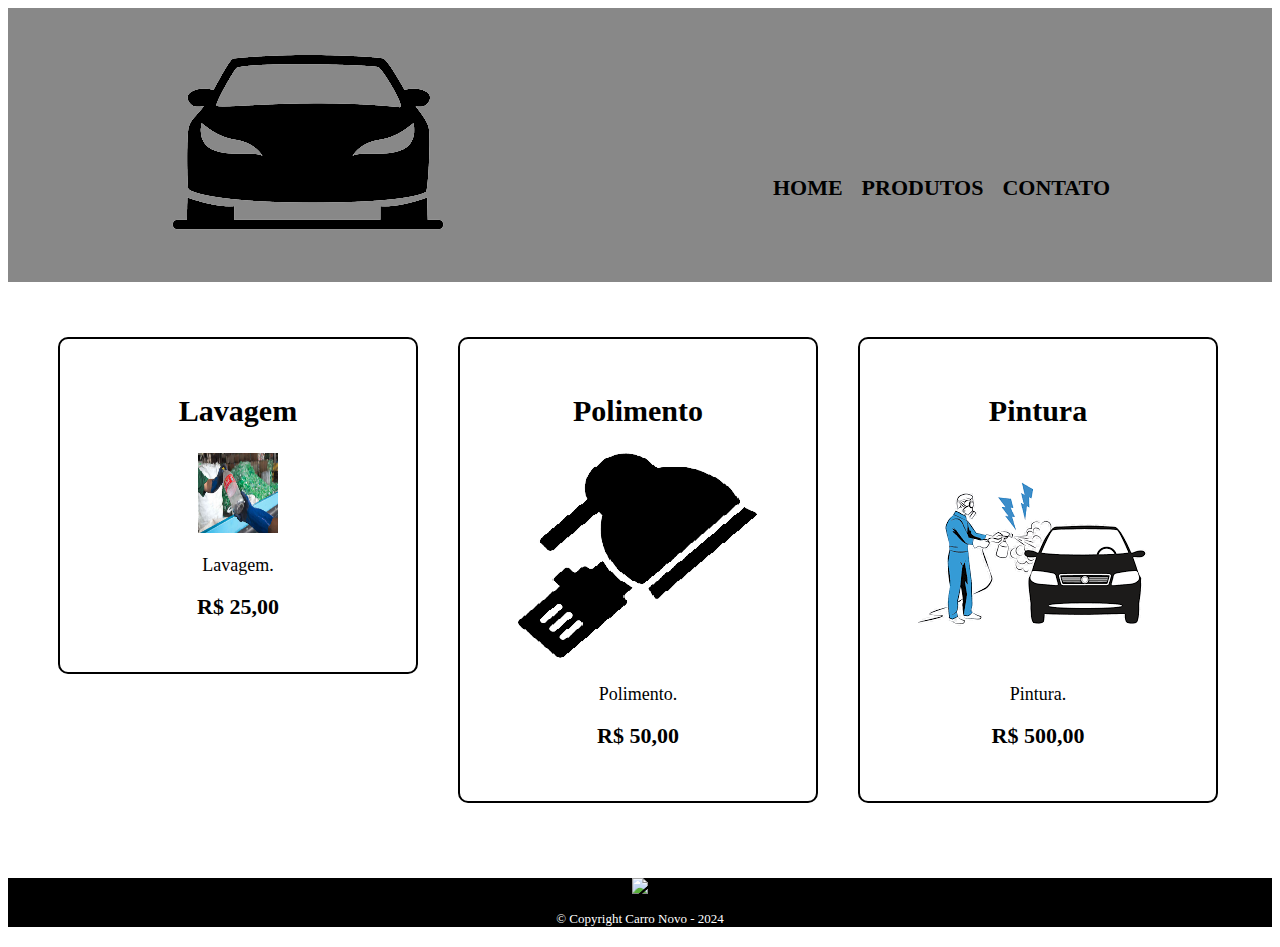
==== index.html @ 06002237 "10" ====
<!DOCTYPE html>
<html>
<head>
    <meta charset='utf-8'>
    <meta http-equiv='X-UA-Compatible' content='IE=edge'>
    <title>Page Title</title>
    <meta name='viewport' content='width=device-width, initial-scale=1'>
    <link rel='stylesheet' type='text/css' media='screen' href='lavacar.css'>
    <script src='main.js'></script>
</head>
<body>

<header>
<div class="caixa">
<h1> <img src="imagens/transferir.png"></h1>

<nav>
        <ul>
            <li> <a href='#'>Home</a> </li>
            <li><a href='#'>Produtos</a></li>
            <li><a href='#'>Contato</a></li>
        </ul>
</nav>

</div>
</header>

<main>
    <ul class="produtos">
        <li>
        <h2>Lavagem</h2>
        <img src="imagens/coca.jpg" width="80" height="80">
        <p class="produtos-descricao">Lavagem.</p>
        <p class="produtos-preco">R$ 25,00</p>
        </li>
        <li>
            <h2>Polimento</h2>
            <img src="imagens/polimento.png">
            <p class="produtos-descricao">Polimento.</p>
            <p class="produtos-preco">R$ 50,00</p>
            </li>
            <li>
                <h2>Pintura</h2>
                <img src="imagens/pintura.png">
                <p class="produtos-descricao">Pintura.</p>
                <p class="produtos-preco">R$ 500,00</p>
                </li>
    </ul>

</main>


<footer class="copyright">

    <img src="imagens/icon-carro-ideal.png">
    <p>&copy; Copyright Carro Novo - 2024</p>

</footer>



    
</body>
</html>
---- lavacar.css ----
header{
    background: #888888;
    padding: 20px 0;
}

.caixa{
    position:relative;
    width: 940px;
    margin: 0 auto;
}
nav{
    position: absolute;
    top: 110px;
    right: 0;
}
nav li{
    display: inline;
    margin: 0 0 0 15px;
}
nav a{
    text-transform: uppercase;
    color: #000000;
    font-weight: bold;
    font-size: 22px;
    text-decoration: none;
}

nav a:hover{
    color: #c78c19;
    text-decoration: underline;
}
.produtos{
    width: 1200px;
    margin: 0 auto;
    padding: 55px 0;
}
.produtos li{
    display: inline-block;
    text-align: center;
    width: 30%;
    vertical-align: top;
    margin: 0 1.5%;
    padding: 30px 20px;
    box-sizing: border-box;
    border: 2px solid #000000;
    border-radius: 10px;
}

.produtos li:hover{
    border-color: #c78c19;
    font-size: 40px;
}
.produtos li:hover h2{
    font-size: 34px;
}
.produtos li:active{
    border-color: #088c19;
    font-size: 40px;
}
.produtos h2{
    font-size: 30px;
    font-weight: bold;
}

.produtos-descricao{
    font-size: 18px;
}

.produtos li:active{
    font-size: 40px;
}
.produtos-preco{
    font-size: 22px;
    font-weight: bold;
    margin-top: 10px;
}
footer{
    padding: 0px;
    text-align: center;
    background: black;
}
.copyright{
    color: white;
    font-size: 13px;
    margin: 20px 0 20px;
}
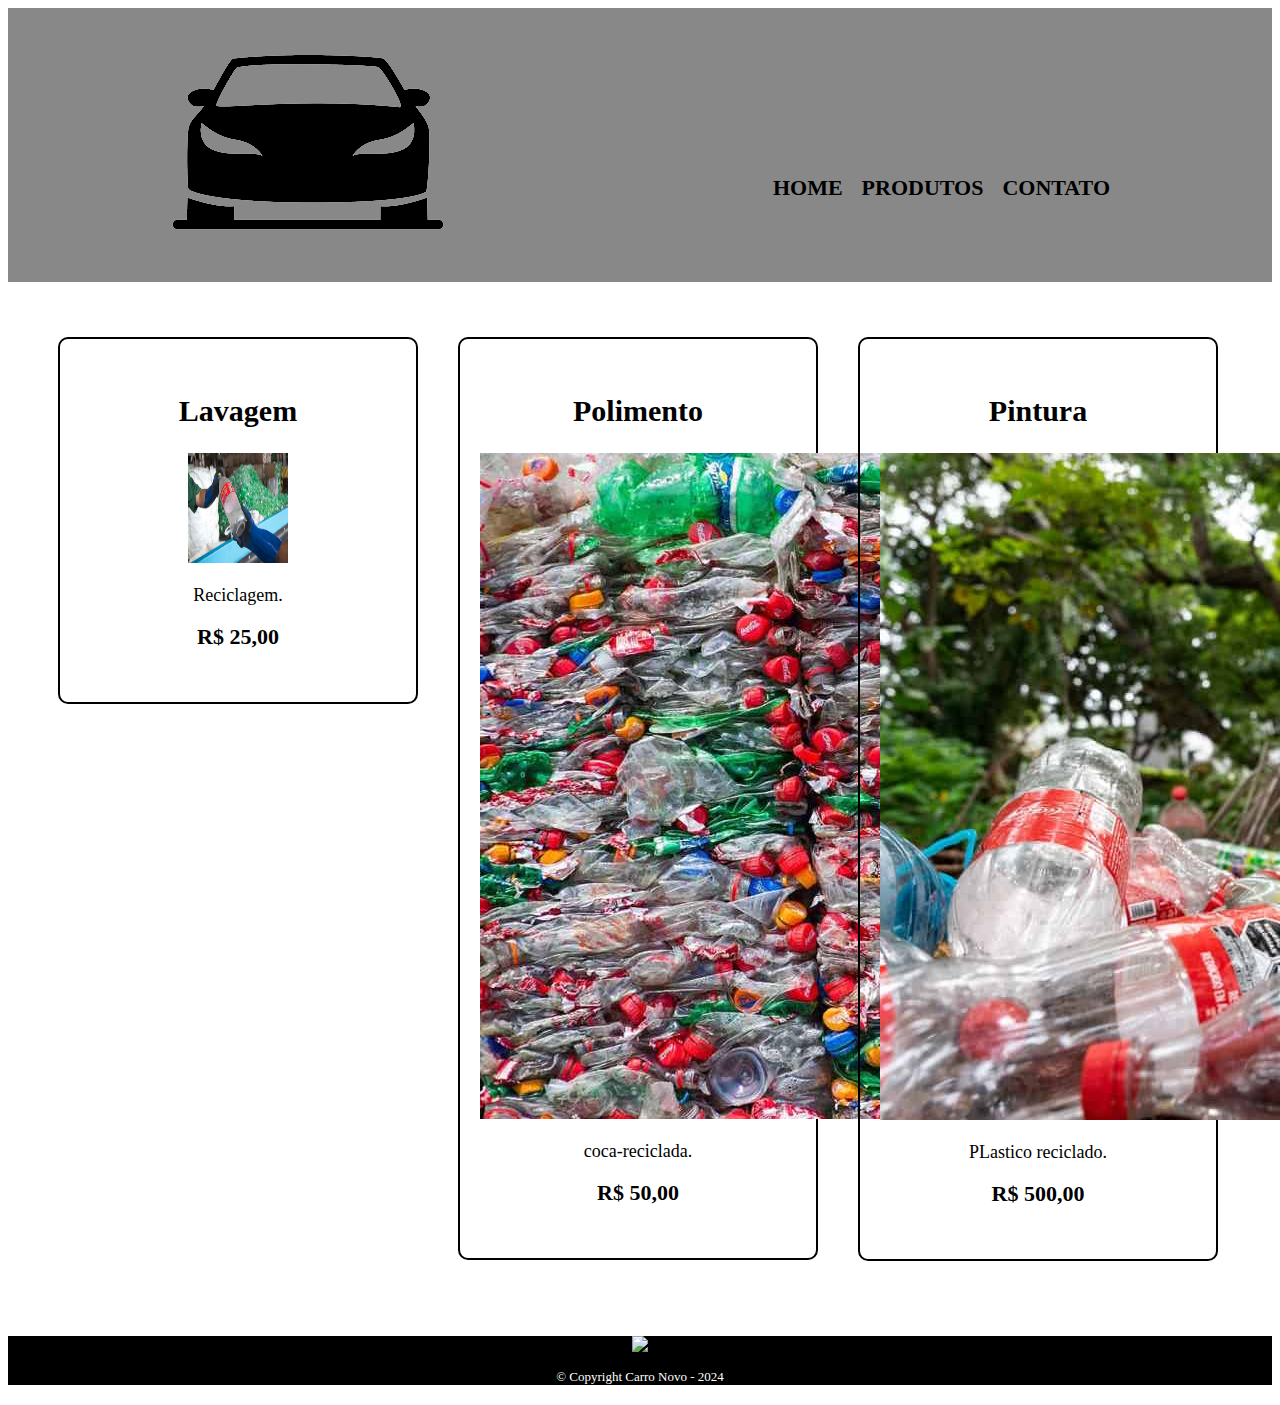
==== commit 73688cee: "10" ====
--- a/index.html
+++ b/index.html
@@ -29,20 +29,20 @@
     <ul class="produtos">
         <li>
         <h2>Lavagem</h2>
-        <img src="imagens/coca.jpg" width="80" height="80">
-        <p class="produtos-descricao">Lavagem.</p>
+        <img src="imagens/coca.jpg" width="100" height="110">
+        <p class="produtos-descricao">Reciclagem.</p>
         <p class="produtos-preco">R$ 25,00</p>
         </li>
         <li>
             <h2>Polimento</h2>
-            <img src="imagens/polimento.png">
-            <p class="produtos-descricao">Polimento.</p>
+            <img src="imagens/coca-cola.jpg">
+            <p class="produtos-descricao">coca-reciclada.</p>
             <p class="produtos-preco">R$ 50,00</p>
             </li>
             <li>
                 <h2>Pintura</h2>
-                <img src="imagens/pintura.png">
-                <p class="produtos-descricao">Pintura.</p>
+                <img src="imagens/Garrafa.jpg">
+                <p class="produtos-descricao">PLastico reciclado.</p>
                 <p class="produtos-preco">R$ 500,00</p>
                 </li>
     </ul>
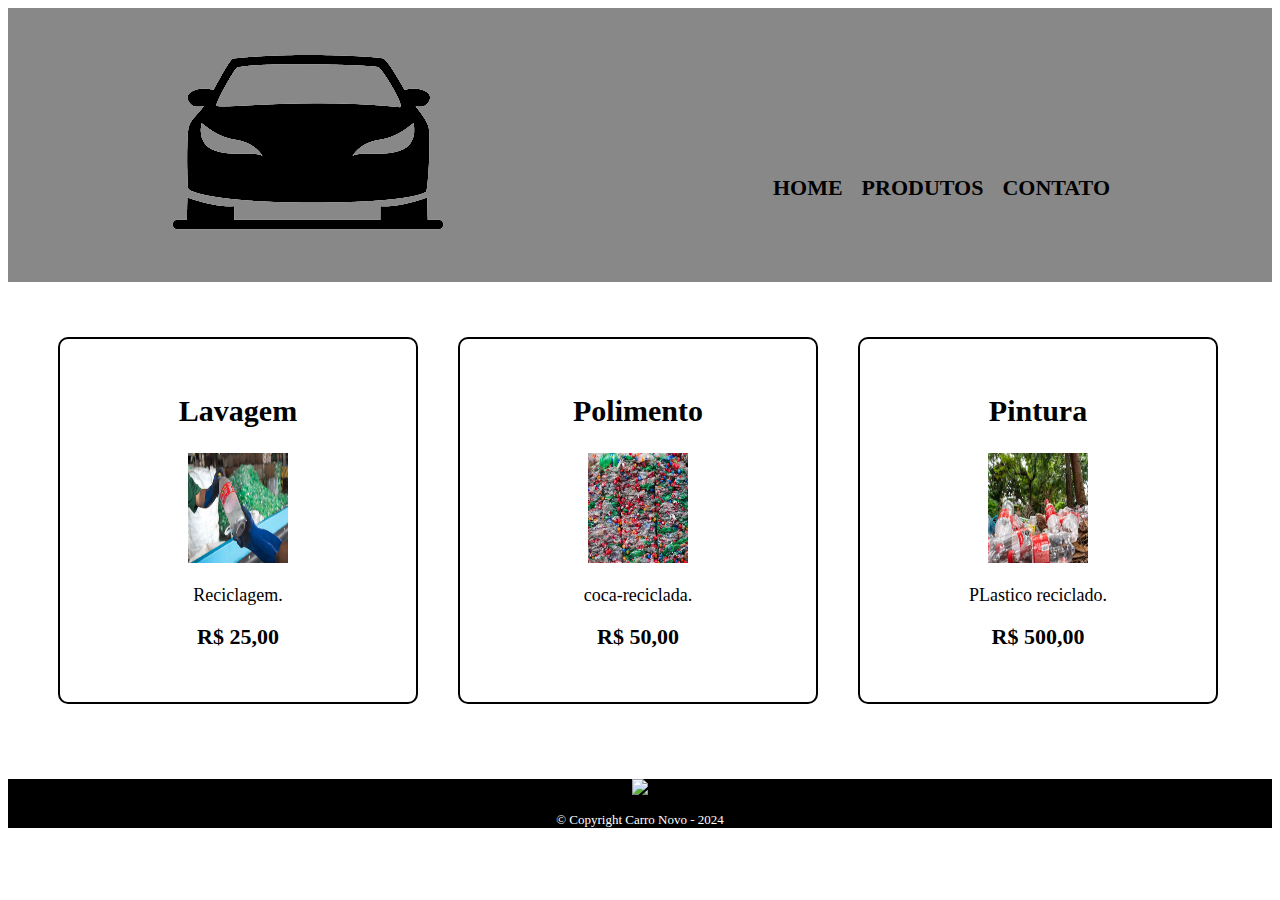
==== commit 801bc429: "10" ====
--- a/index.html
+++ b/index.html
@@ -35,13 +35,13 @@
         </li>
         <li>
             <h2>Polimento</h2>
-            <img src="imagens/coca-cola.jpg">
+            <img src="imagens/coca-cola.jpg" width="100" height="110">
             <p class="produtos-descricao">coca-reciclada.</p>
             <p class="produtos-preco">R$ 50,00</p>
             </li>
             <li>
                 <h2>Pintura</h2>
-                <img src="imagens/Garrafa.jpg">
+                <img src="imagens/Garrafa.jpg" width="100" height="110">
                 <p class="produtos-descricao">PLastico reciclado.</p>
                 <p class="produtos-preco">R$ 500,00</p>
                 </li>
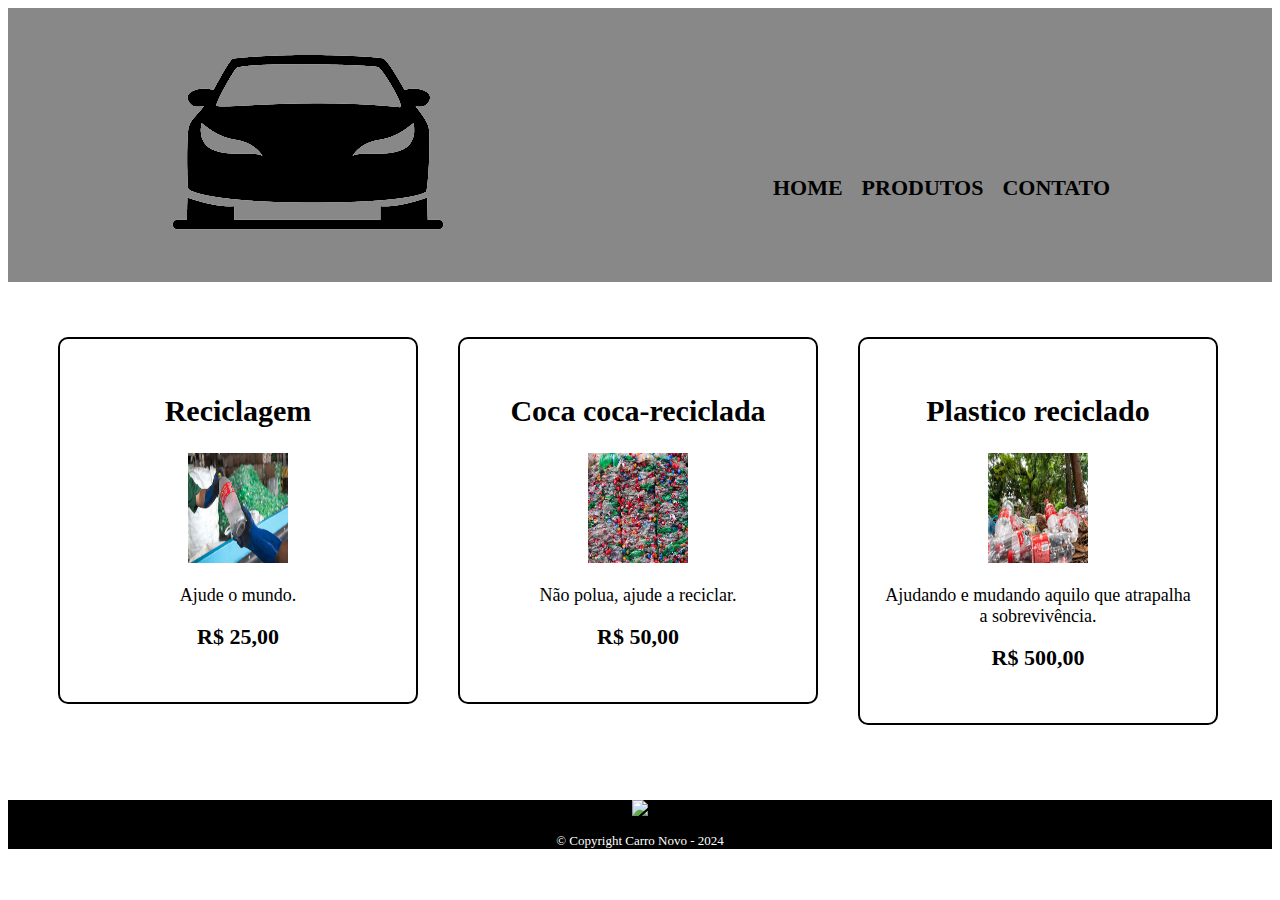
==== commit 2b9f9c46: "10" ====
--- a/index.html
+++ b/index.html
@@ -28,21 +28,21 @@
 <main>
     <ul class="produtos">
         <li>
-        <h2>Lavagem</h2>
+        <h2>Reciclagem</h2>
         <img src="imagens/coca.jpg" width="100" height="110">
-        <p class="produtos-descricao">Reciclagem.</p>
+        <p class="produtos-descricao">Ajude o mundo.</p>
         <p class="produtos-preco">R$ 25,00</p>
         </li>
         <li>
-            <h2>Polimento</h2>
+            <h2>Coca coca-reciclada</h2>
             <img src="imagens/coca-cola.jpg" width="100" height="110">
-            <p class="produtos-descricao">coca-reciclada.</p>
+            <p class="produtos-descricao">Não polua, ajude a reciclar.</p>
             <p class="produtos-preco">R$ 50,00</p>
             </li>
             <li>
-                <h2>Pintura</h2>
+                <h2>Plastico reciclado</h2>
                 <img src="imagens/Garrafa.jpg" width="100" height="110">
-                <p class="produtos-descricao">PLastico reciclado.</p>
+                <p class="produtos-descricao">Ajudando e mudando aquilo que atrapalha a sobrevivência.</p>
                 <p class="produtos-preco">R$ 500,00</p>
                 </li>
     </ul>
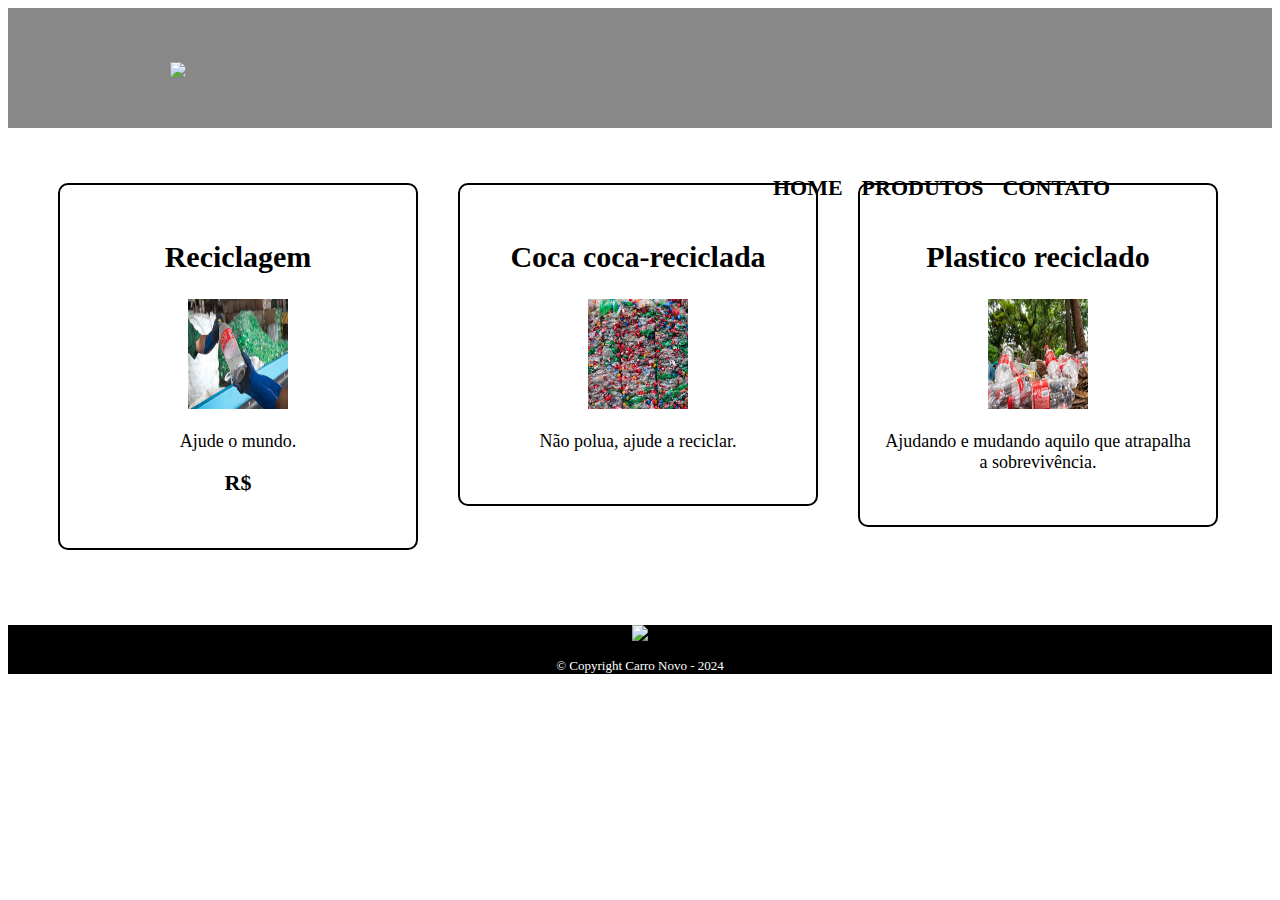
==== commit 8e136035: "10" ====
--- a/index.html
+++ b/index.html
@@ -12,7 +12,7 @@
 
 <header>
 <div class="caixa">
-<h1> <img src="imagens/transferir.png"></h1>
+<h1> <img src="plastico.jpg"></h1>
 
 <nav>
         <ul>
@@ -31,19 +31,19 @@
         <h2>Reciclagem</h2>
         <img src="imagens/coca.jpg" width="100" height="110">
         <p class="produtos-descricao">Ajude o mundo.</p>
-        <p class="produtos-preco">R$ 25,00</p>
+        <p class="produtos-preco">R$ </p>
         </li>
         <li>
             <h2>Coca coca-reciclada</h2>
             <img src="imagens/coca-cola.jpg" width="100" height="110">
             <p class="produtos-descricao">Não polua, ajude a reciclar.</p>
-            <p class="produtos-preco">R$ 50,00</p>
+            <p class="produtos-preco"></p>
             </li>
             <li>
                 <h2>Plastico reciclado</h2>
                 <img src="imagens/Garrafa.jpg" width="100" height="110">
                 <p class="produtos-descricao">Ajudando e mudando aquilo que atrapalha a sobrevivência.</p>
-                <p class="produtos-preco">R$ 500,00</p>
+                <p class="produtos-preco"></p>
                 </li>
     </ul>
 
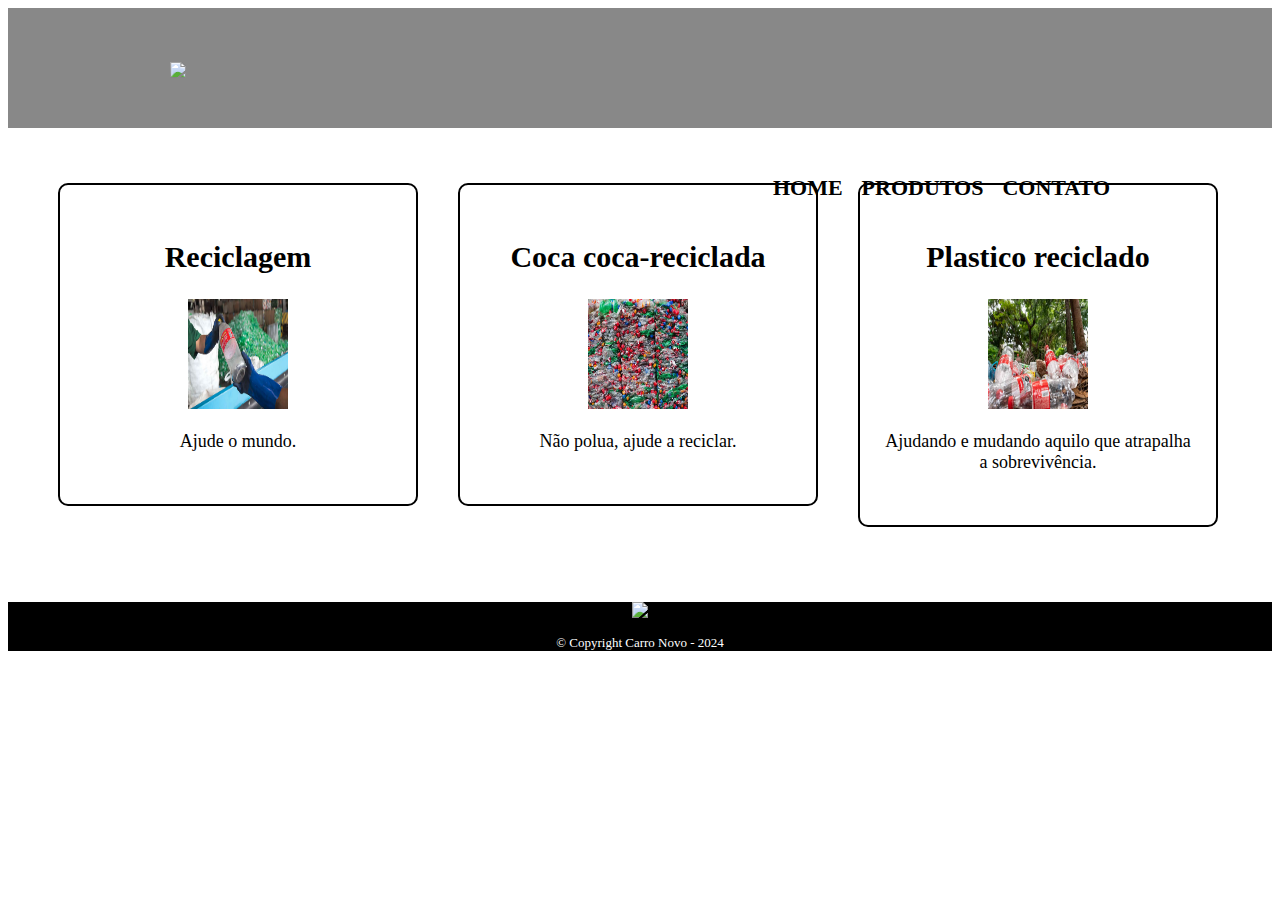
==== commit f67b91dc: "10" ====
--- a/index.html
+++ b/index.html
@@ -12,7 +12,7 @@
 
 <header>
 <div class="caixa">
-<h1> <img src="plastico.jpg"></h1>
+<h1> <img src="coca-cola.jpg"></h1>
 
 <nav>
         <ul>
@@ -31,7 +31,7 @@
         <h2>Reciclagem</h2>
         <img src="imagens/coca.jpg" width="100" height="110">
         <p class="produtos-descricao">Ajude o mundo.</p>
-        <p class="produtos-preco">R$ </p>
+        <p class="produtos-preco"></p>
         </li>
         <li>
             <h2>Coca coca-reciclada</h2>
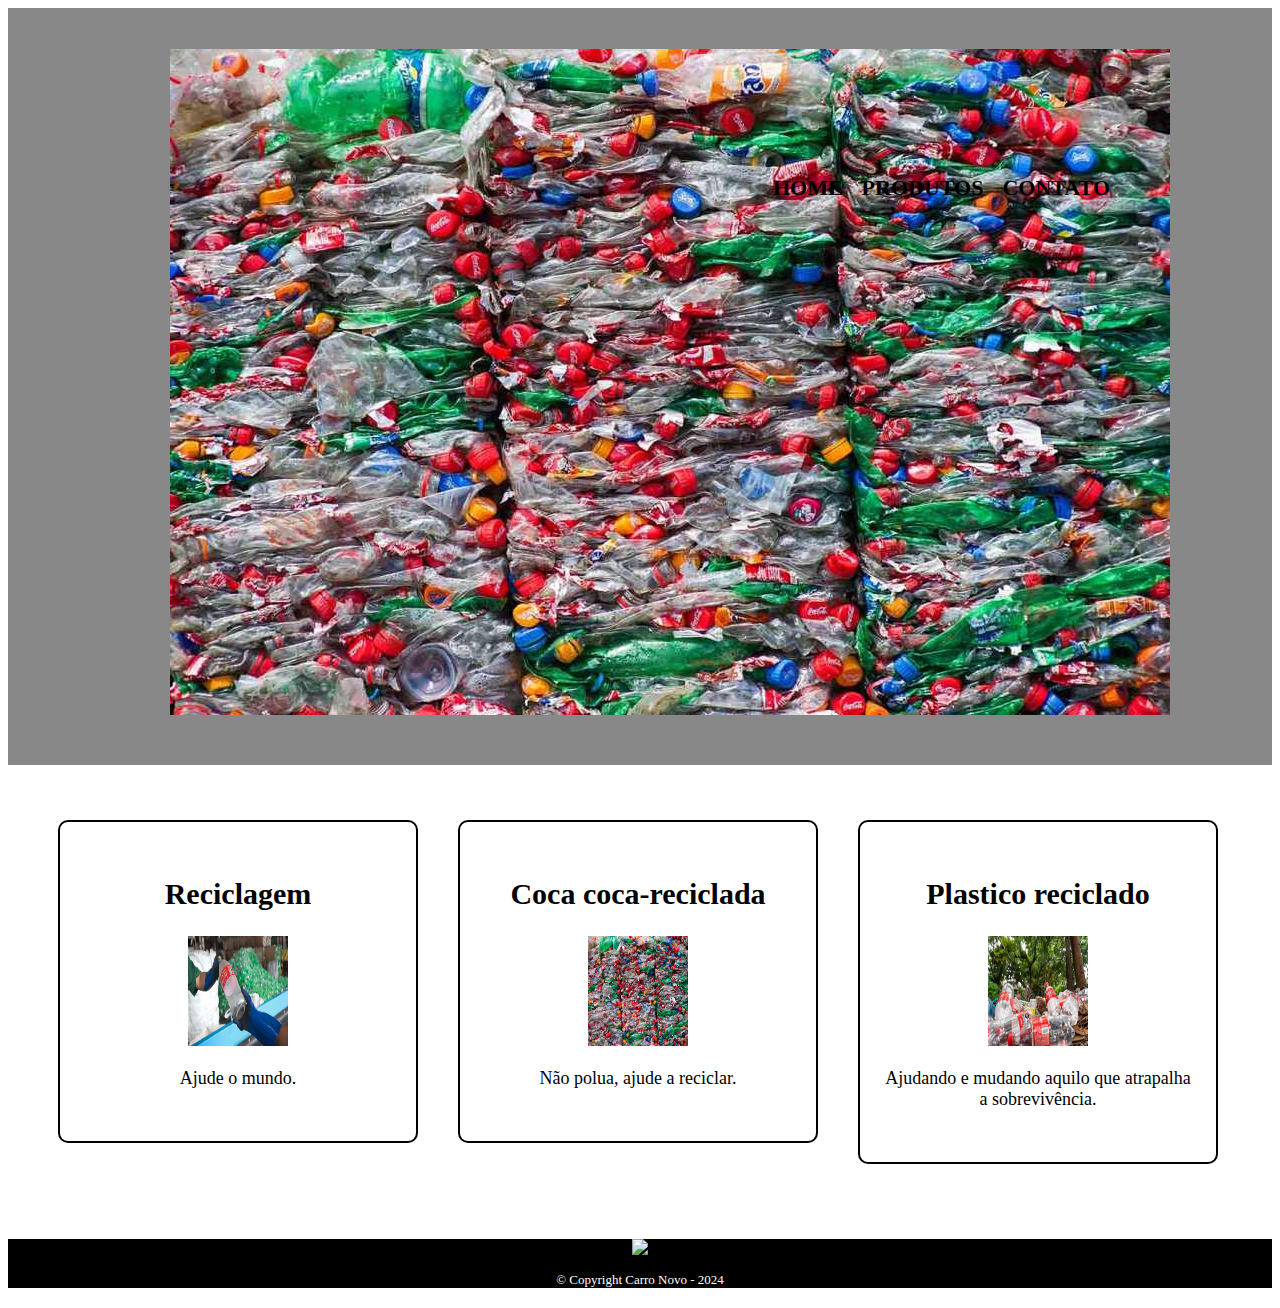
==== commit 2a9f451c: "10" ====
--- a/index.html
+++ b/index.html
@@ -12,7 +12,7 @@
 
 <header>
 <div class="caixa">
-<h1> <img src="coca-cola.jpg"></h1>
+<h1> <img src="imagens/coca-cola.jpg"></h1>
 
 <nav>
         <ul>
